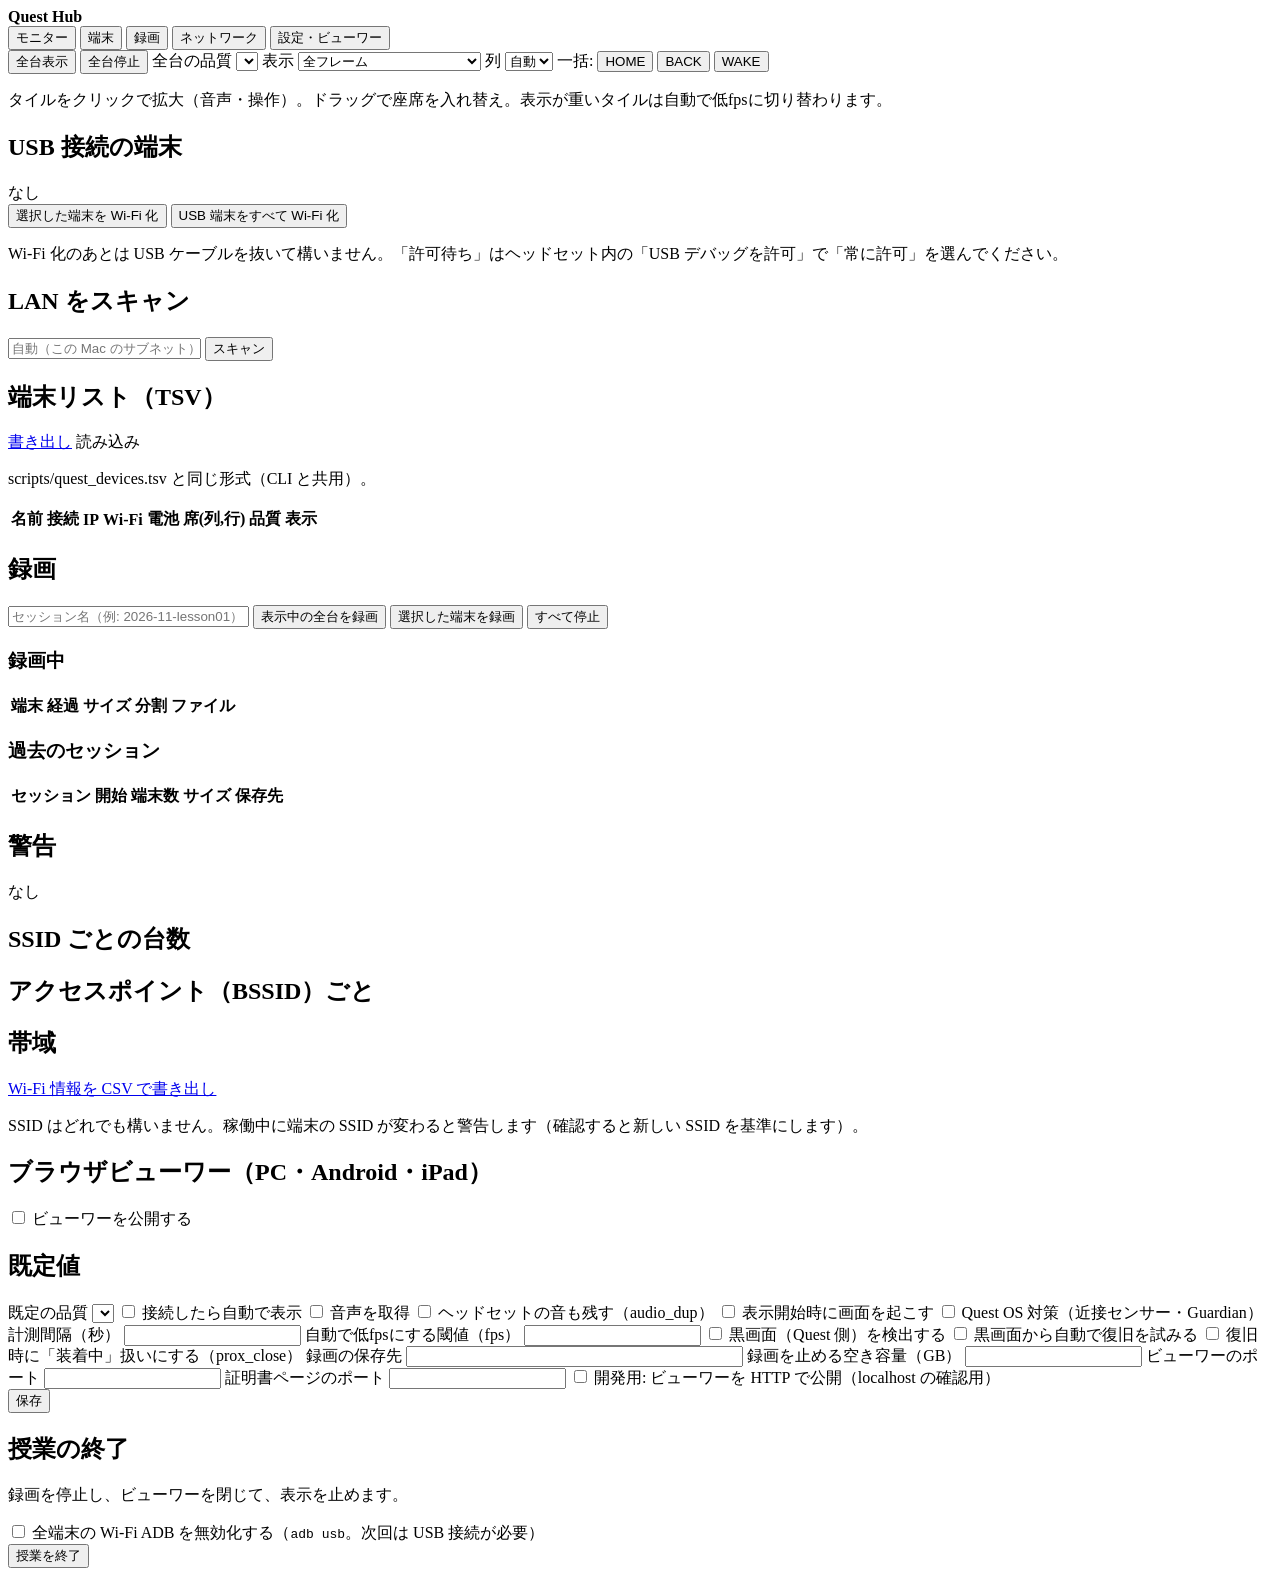
==== questhub/web/static/host/index.html @ cda5da2a "Detect and recover from black Quest capture; diagnostics Cause analysis (docs/GUI_DESIGN.md 4.10): o" ====
<!doctype html>
<html lang="ja">
<head>
<meta charset="utf-8">
<meta name="viewport" content="width=device-width, initial-scale=1">
<title>Quest Hub</title>
<link rel="stylesheet" href="/static/common/style.css">
<script>window.QH_TOKEN = "{{ADMIN_TOKEN}}";</script>
</head>
<body>
<header class="topbar">
  <strong class="brand">Quest Hub</strong>
  <nav id="tabs">
    <button data-tab="monitor" class="active">モニター</button>
    <button data-tab="devices">端末</button>
    <button data-tab="recording">録画</button>
    <button data-tab="network">ネットワーク<span id="warn-count" class="badge warn" hidden></span></button>
    <button data-tab="settings">設定・ビューワー</button>
  </nav>
  <span id="summary" class="muted"></span>
</header>

<main>
  <!-- Monitor -->
  <section id="tab-monitor" class="tab active">
    <div class="toolbar">
      <button id="start-all" class="primary">全台表示</button>
      <button id="stop-all">全台停止</button>
      <label>全台の品質 <select id="quality-all"></select></label>
      <label>表示 <select id="grid-mode"><option value="full">全フレーム</option><option value="keyframes">キーフレームのみ（低fps）</option></select></label>
      <label>列 <select id="grid-cols"><option value="auto">自動</option></select></label>
      <span class="sep"></span>
      <span class="muted">一括:</span>
      <button data-broadcast="HOME">HOME</button>
      <button data-broadcast="BACK">BACK</button>
      <button data-broadcast="WAKEUP">WAKE</button>
    </div>
    <p id="monitor-empty" class="empty" hidden>表示中の端末はありません。「端末」タブで接続するか「全台表示」を押してください。</p>
    <div id="grid" class="grid"></div>
    <p class="hint muted">タイルをクリックで拡大（音声・操作）。ドラッグで座席を入れ替え。表示が重いタイルは自動で低fpsに切り替わります。</p>
  </section>

  <!-- Devices -->
  <section id="tab-devices" class="tab">
    <div class="cards">
      <div class="card">
        <h2>USB 接続の端末</h2>
        <div id="usb-list" class="muted">なし</div>
        <div class="row">
          <button id="enable-wifi-selected" class="primary">選択した端末を Wi-Fi 化</button>
          <button id="enable-wifi-all">USB 端末をすべて Wi-Fi 化</button>
        </div>
        <p class="hint muted">Wi-Fi 化のあとは USB ケーブルを抜いて構いません。「許可待ち」はヘッドセット内の「USB デバッグを許可」で「常に許可」を選んでください。</p>
      </div>
      <div class="card">
        <h2>LAN をスキャン</h2>
        <div class="row">
          <input id="scan-cidr" placeholder="自動（この Mac のサブネット）" size="22">
          <button id="scan">スキャン</button>
        </div>
        <div id="scan-progress" class="muted"></div>
      </div>
      <div class="card">
        <h2>端末リスト（TSV）</h2>
        <div class="row">
          <a class="button" href="/api/registry/export.tsv">書き出し</a>
          <label class="button">読み込み<input id="tsv-file" type="file" accept=".tsv,.txt" hidden></label>
        </div>
        <p class="hint muted">scripts/quest_devices.tsv と同じ形式（CLI と共用）。</p>
      </div>
    </div>
    <div class="table-wrap">
      <table id="device-table">
        <thead><tr>
          <th>名前</th><th>接続</th><th>IP</th><th>Wi-Fi</th><th>電池</th><th>席(列,行)</th><th>品質</th><th>表示</th><th></th>
        </tr></thead>
        <tbody></tbody>
      </table>
    </div>
  </section>

  <!-- Recording -->
  <section id="tab-recording" class="tab">
    <div class="cards">
      <div class="card">
        <h2>録画</h2>
        <div class="row">
          <input id="rec-name" placeholder="セッション名（例: 2026-11-lesson01）" size="28">
          <button id="rec-start-all" class="danger">表示中の全台を録画</button>
          <button id="rec-start-selected">選択した端末を録画</button>
          <button id="rec-stop-all">すべて停止</button>
        </div>
        <div id="rec-select" class="checks"></div>
        <p id="rec-disk" class="muted"></p>
      </div>
    </div>
    <h3>録画中</h3>
    <div class="table-wrap"><table id="rec-active"><thead><tr><th>端末</th><th>経過</th><th>サイズ</th><th>分割</th><th>ファイル</th><th></th></tr></thead><tbody></tbody></table></div>
    <h3>過去のセッション</h3>
    <div class="table-wrap"><table id="rec-sessions"><thead><tr><th>セッション</th><th>開始</th><th>端末数</th><th>サイズ</th><th>保存先</th></tr></thead><tbody></tbody></table></div>
  </section>

  <!-- Network -->
  <section id="tab-network" class="tab">
    <div class="cards">
      <div class="card"><h2>警告</h2><div id="warnings">なし</div></div>
      <div class="card"><h2>SSID ごとの台数</h2><div id="net-ssid"></div></div>
      <div class="card"><h2>アクセスポイント（BSSID）ごと</h2><div id="net-bssid"></div></div>
      <div class="card"><h2>帯域</h2><div id="net-band"></div><div id="net-notes" class="muted"></div></div>
    </div>
    <p><a class="button" href="/api/network/export.csv">Wi-Fi 情報を CSV で書き出し</a></p>
    <p class="hint muted">SSID はどれでも構いません。稼働中に端末の SSID が変わると警告します（確認すると新しい SSID を基準にします）。</p>
  </section>

  <!-- Settings -->
  <section id="tab-settings" class="tab">
    <div class="cards">
      <div class="card wide">
        <h2>ブラウザビューワー（PC・Android・iPad）</h2>
        <div class="row">
          <label class="switch"><input type="checkbox" id="viewer-enabled"> ビューワーを公開する</label>
          <span id="viewer-status" class="muted"></span>
        </div>
        <div id="viewer-detail" hidden>
          <div class="viewer-grid">
            <div>
              <p>アクセスコード <strong id="viewer-code" class="code"></strong> <button id="viewer-rotate">変更（全員ログアウト）</button></p>
              <p>URL: <span id="viewer-urls"></span></p>
              <p class="muted">初回のみ、各端末で証明書を入れてください: <span id="ca-url"></span><br>指紋 (SHA-256): <small id="ca-fp"></small></p>
              <p class="muted"><a href="/api/ca.crt">この Mac に CA 証明書をダウンロード</a></p>
            </div>
            <figure><div id="qr-viewer" class="qr"></div><figcaption>ビューワー</figcaption></figure>
            <figure><div id="qr-ca" class="qr"></div><figcaption>証明書の導入ページ</figcaption></figure>
          </div>
        </div>
      </div>
      <div class="card wide">
        <h2>既定値</h2>
        <form id="settings-form" class="form-grid">
          <label>既定の品質 <select name="default_quality"></select></label>
          <label><input type="checkbox" name="auto_stream"> 接続したら自動で表示</label>
          <label><input type="checkbox" name="audio"> 音声を取得</label>
          <label><input type="checkbox" name="audio_dup"> ヘッドセットの音も残す（audio_dup）</label>
          <label><input type="checkbox" name="wake_on_start"> 表示開始時に画面を起こす</label>
          <label><input type="checkbox" name="quest_tweaks"> Quest OS 対策（近接センサー・Guardian）</label>
          <label>計測間隔（秒） <input name="telemetry_interval" type="number" min="10" step="5"></label>
          <label>自動で低fpsにする閾値（fps） <input name="tile_fallback_fps" type="number" min="1" step="1"></label>
          <label><input type="checkbox" name="black_detection"> 黒画面（Quest 側）を検出する</label>
          <label><input type="checkbox" name="black_recovery"> 黒画面から自動で復旧を試みる</label>
          <label><input type="checkbox" name="black_prox_nudge"> 復旧時に「装着中」扱いにする（prox_close）</label>
          <label>録画の保存先 <input name="record_dir" size="40"></label>
          <label>録画を止める空き容量（GB） <input name="disk_min_free_gb" type="number" min="1" step="1"></label>
          <label>ビューワーのポート <input name="viewer_port" type="number"></label>
          <label>証明書ページのポート <input name="ca_port" type="number"></label>
          <label><input type="checkbox" name="viewer_insecure_http"> 開発用: ビューワーを HTTP で公開（localhost の確認用）</label>
          <div><button type="submit" class="primary">保存</button></div>
        </form>
      </div>
      <div class="card wide">
        <h2>授業の終了</h2>
        <p>録画を停止し、ビューワーを閉じて、表示を止めます。</p>
        <label><input type="checkbox" id="end-usb"> 全端末の Wi-Fi ADB を無効化する（<code>adb usb</code>。次回は USB 接続が必要）</label>
        <div><button id="end-session" class="danger">授業を終了</button></div>
      </div>
    </div>
  </section>
</main>

<!-- Focus view -->
<div id="focus" class="overlay" hidden>
  <div class="focus-panel">
    <div class="focus-head">
      <strong id="focus-title"></strong>
      <span id="focus-info" class="muted"></span>
      <span class="sep"></span>
      <button id="focus-close">閉じる</button>
    </div>
    <div class="focus-body">
      <canvas id="focus-canvas" class="focus-canvas" width="1280" height="684"></canvas>
      <div class="focus-side">
        <button id="focus-audio">音声を再生</button>
        <label>品質 <select id="focus-quality"></select></label>
        <button id="focus-key">キーフレーム要求</button>
        <button id="focus-native">ネイティブ表示</button>
        <button id="focus-diag" title="映像が黒いときに Quest の表示状態を記録します">黒画面の診断</button>
        <label><input type="checkbox" id="focus-input"> 画面クリックで操作</label>
        <div class="row">
          <button data-key="BACK">BACK</button><button data-key="HOME">HOME</button>
          <button data-key="WAKEUP">WAKE</button><button data-key="MENU">MENU</button>
        </div>
        <form id="focus-text-form" class="row"><input id="focus-text" placeholder="文字入力" size="14"><button>送信</button></form>
        <p class="hint muted">VR の 3D 画面ではタップが効かないことがあります（ネイティブ表示で操作）。</p>
      </div>
    </div>
  </div>
</div>

<div id="toasts"></div>
<script type="module" src="/static/host/app.js"></script>
</body>
</html>
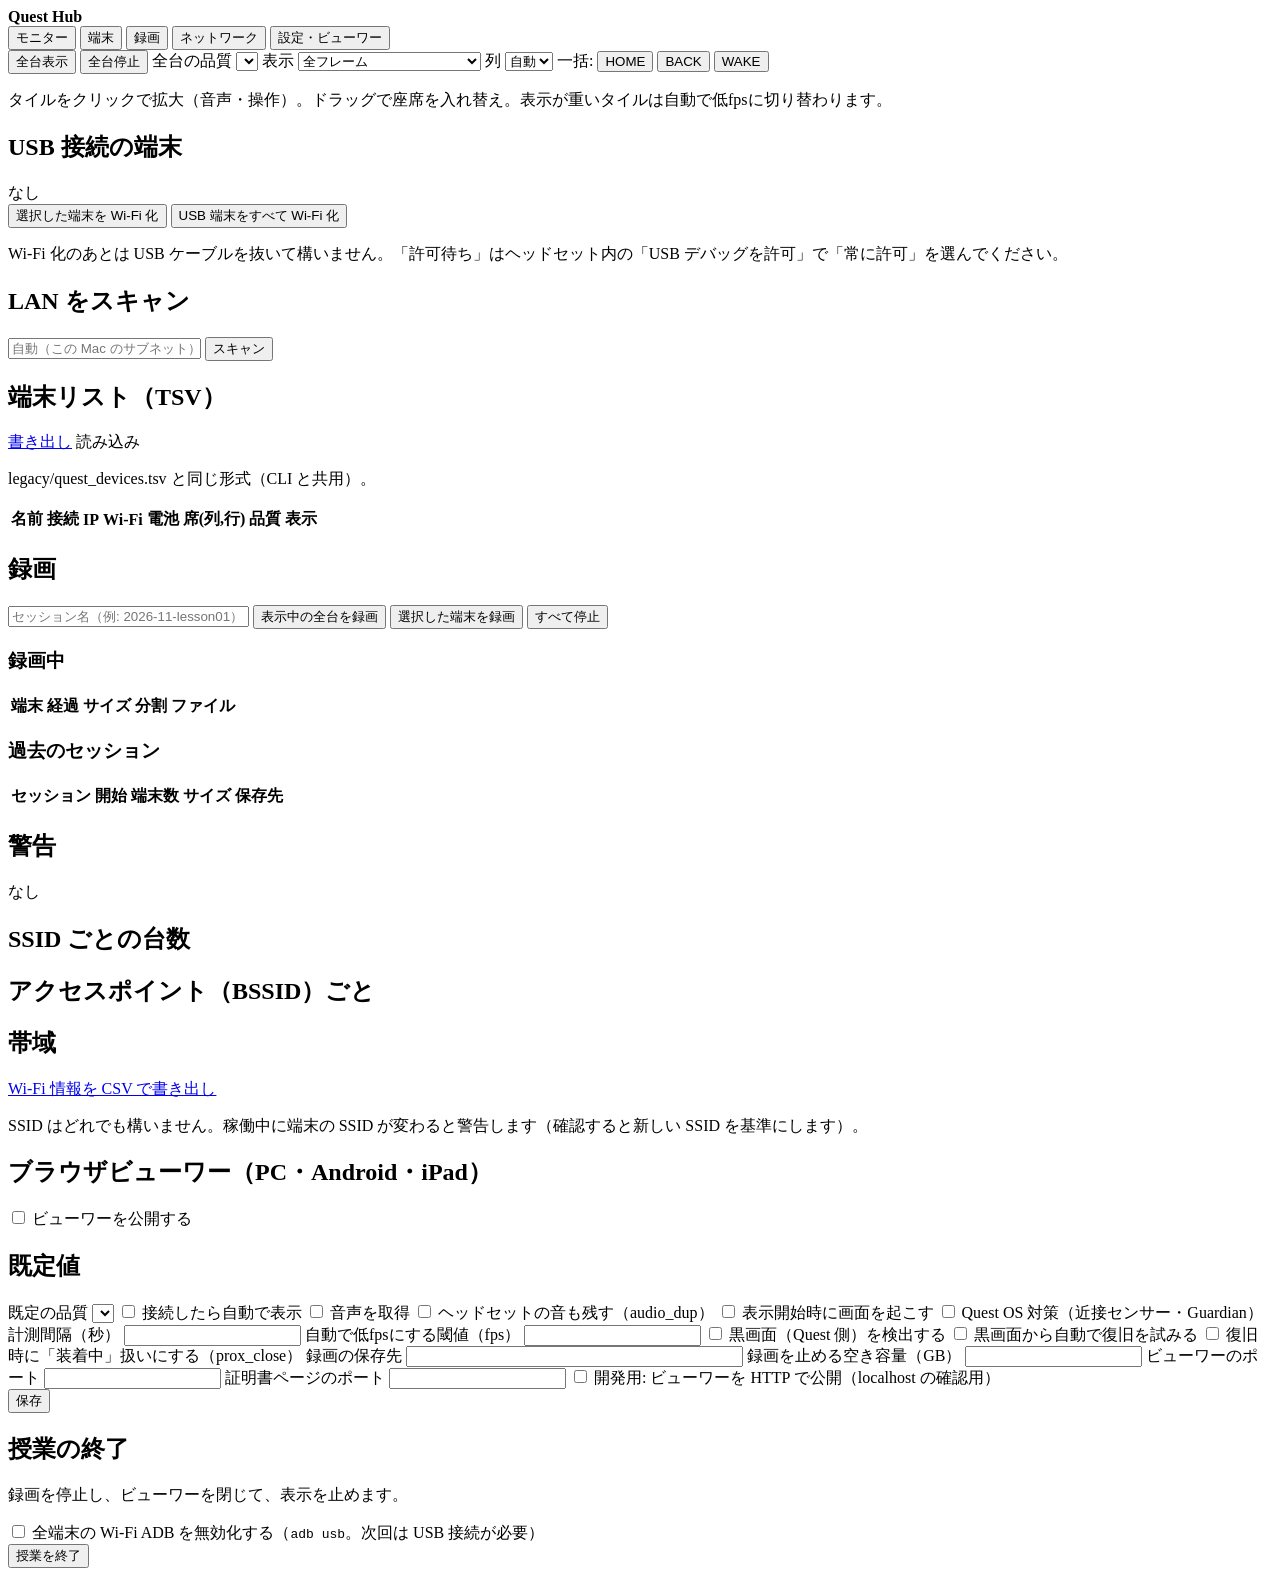
==== commit 07325ef4: "Separate the legacy CLI into legacy/ The scrcpy-window scripts, device lists, runner.sh and the modi" ====
--- a/questhub/web/static/host/index.html
+++ b/questhub/web/static/host/index.html
@@ -66,7 +66,7 @@
           <a class="button" href="/api/registry/export.tsv">書き出し</a>
           <label class="button">読み込み<input id="tsv-file" type="file" accept=".tsv,.txt" hidden></label>
         </div>
-        <p class="hint muted">scripts/quest_devices.tsv と同じ形式（CLI と共用）。</p>
+        <p class="hint muted">legacy/quest_devices.tsv と同じ形式（CLI と共用）。</p>
       </div>
     </div>
     <div class="table-wrap">
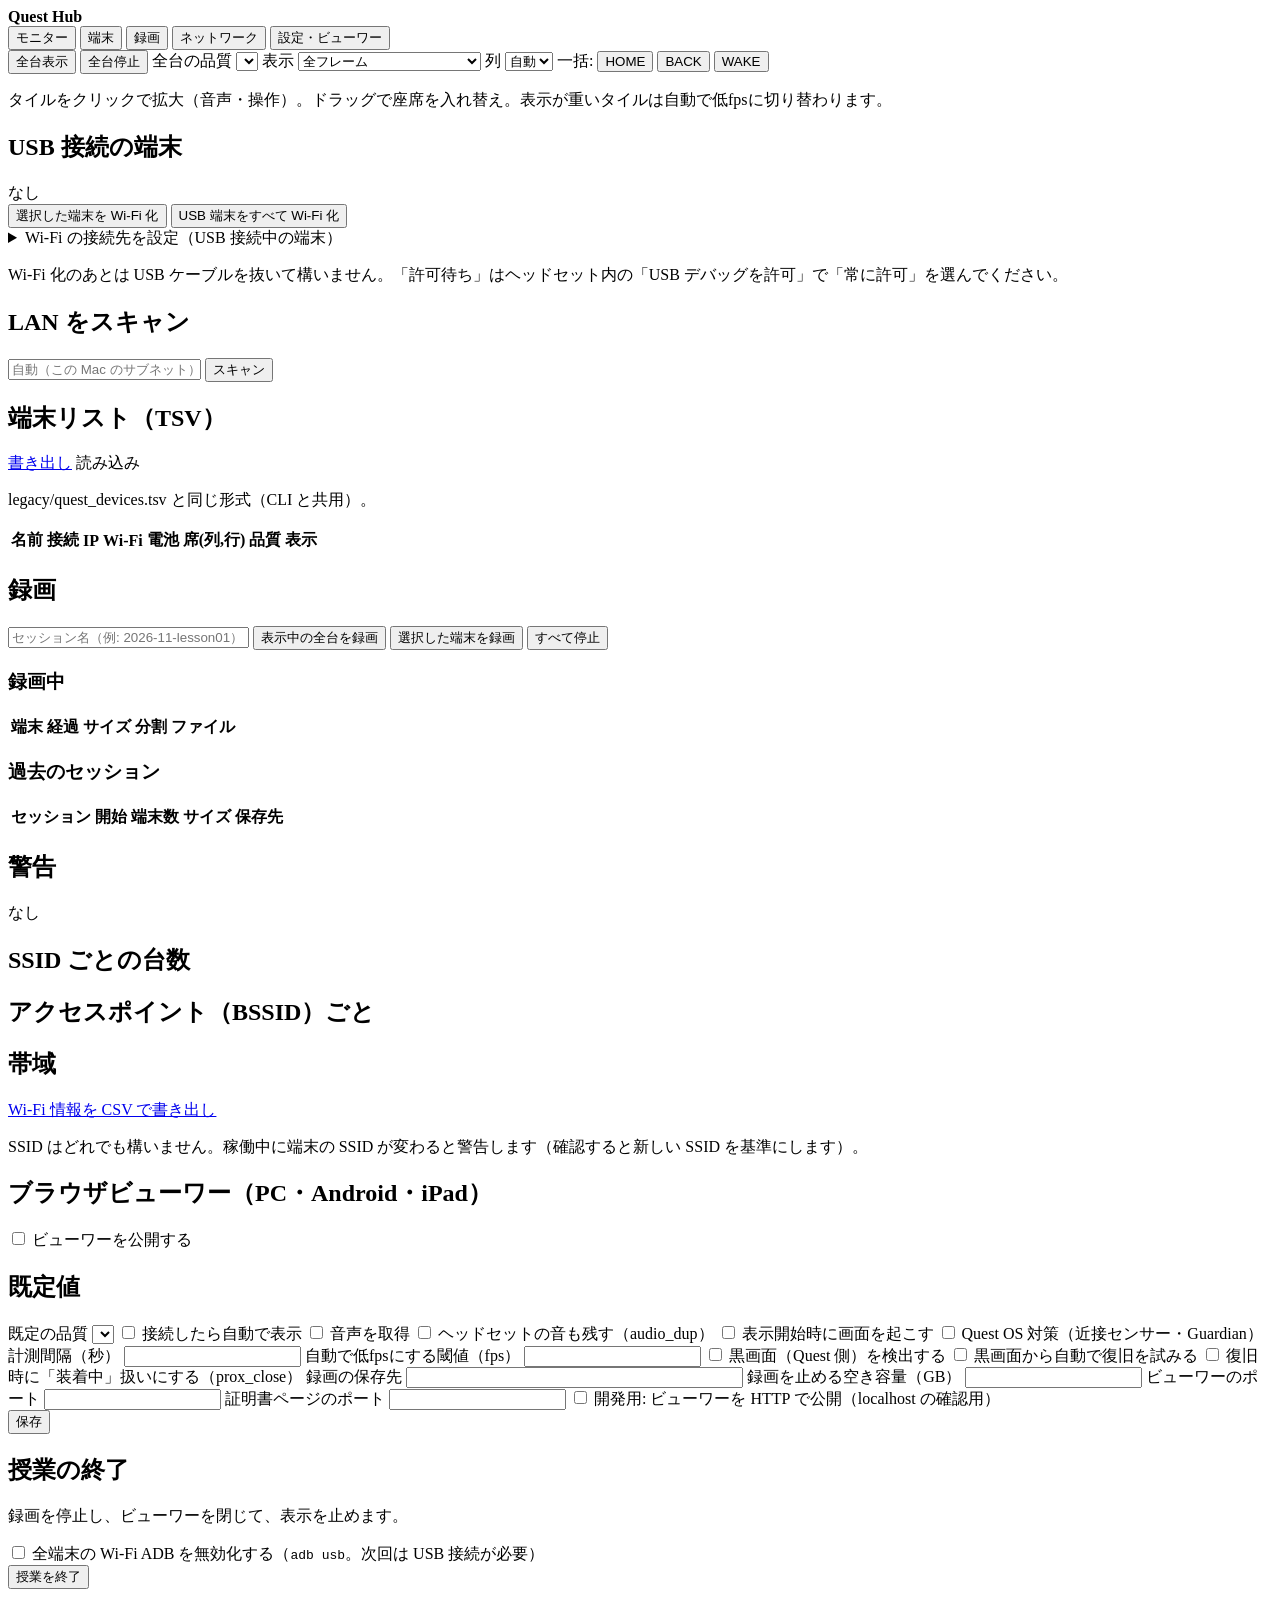
==== commit 5d43dfe6: "Set the Wi-Fi network of USB headsets (SSID + passphrase) The devices tab gets a form that joins USB" ====
--- a/questhub/web/static/host/index.html
+++ b/questhub/web/static/host/index.html
@@ -50,6 +50,26 @@
           <button id="enable-wifi-selected" class="primary">選択した端末を Wi-Fi 化</button>
           <button id="enable-wifi-all">USB 端末をすべて Wi-Fi 化</button>
         </div>
+        <details id="wifi-net" class="wifi-net">
+          <summary>Wi-Fi の接続先を設定（USB 接続中の端末）</summary>
+          <form id="wifi-net-form" class="stack" autocomplete="off">
+            <label>SSID <input id="wifi-ssid" maxlength="32" required autocomplete="off" spellcheck="false"></label>
+            <label>セキュリティ
+              <select id="wifi-security">
+                <option value="wpa2">WPA2（WPA2/WPA3 混在も含む）</option>
+                <option value="wpa3">WPA3</option>
+                <option value="open">なし（オープン）</option>
+              </select>
+            </label>
+            <label>パスワード <input id="wifi-pass" type="password" minlength="8" maxlength="63" autocomplete="new-password"></label>
+            <label class="row"><input type="checkbox" id="wifi-then-adb" checked> 接続後に Wi-Fi 化する（adb tcpip）</label>
+            <div class="row">
+              <button type="submit" id="wifi-net-selected" class="primary">選択した端末に設定</button>
+              <button type="button" id="wifi-net-all">USB 端末すべてに設定</button>
+            </div>
+            <p class="hint muted">ヘッドセットにこのネットワークを保存して接続します。パスワードはヘッドセットへ送るだけで、Quest Hub には保存しません。この操作による SSID の変更は警告しません。</p>
+          </form>
+        </details>
         <p class="hint muted">Wi-Fi 化のあとは USB ケーブルを抜いて構いません。「許可待ち」はヘッドセット内の「USB デバッグを許可」で「常に許可」を選んでください。</p>
       </div>
       <div class="card">
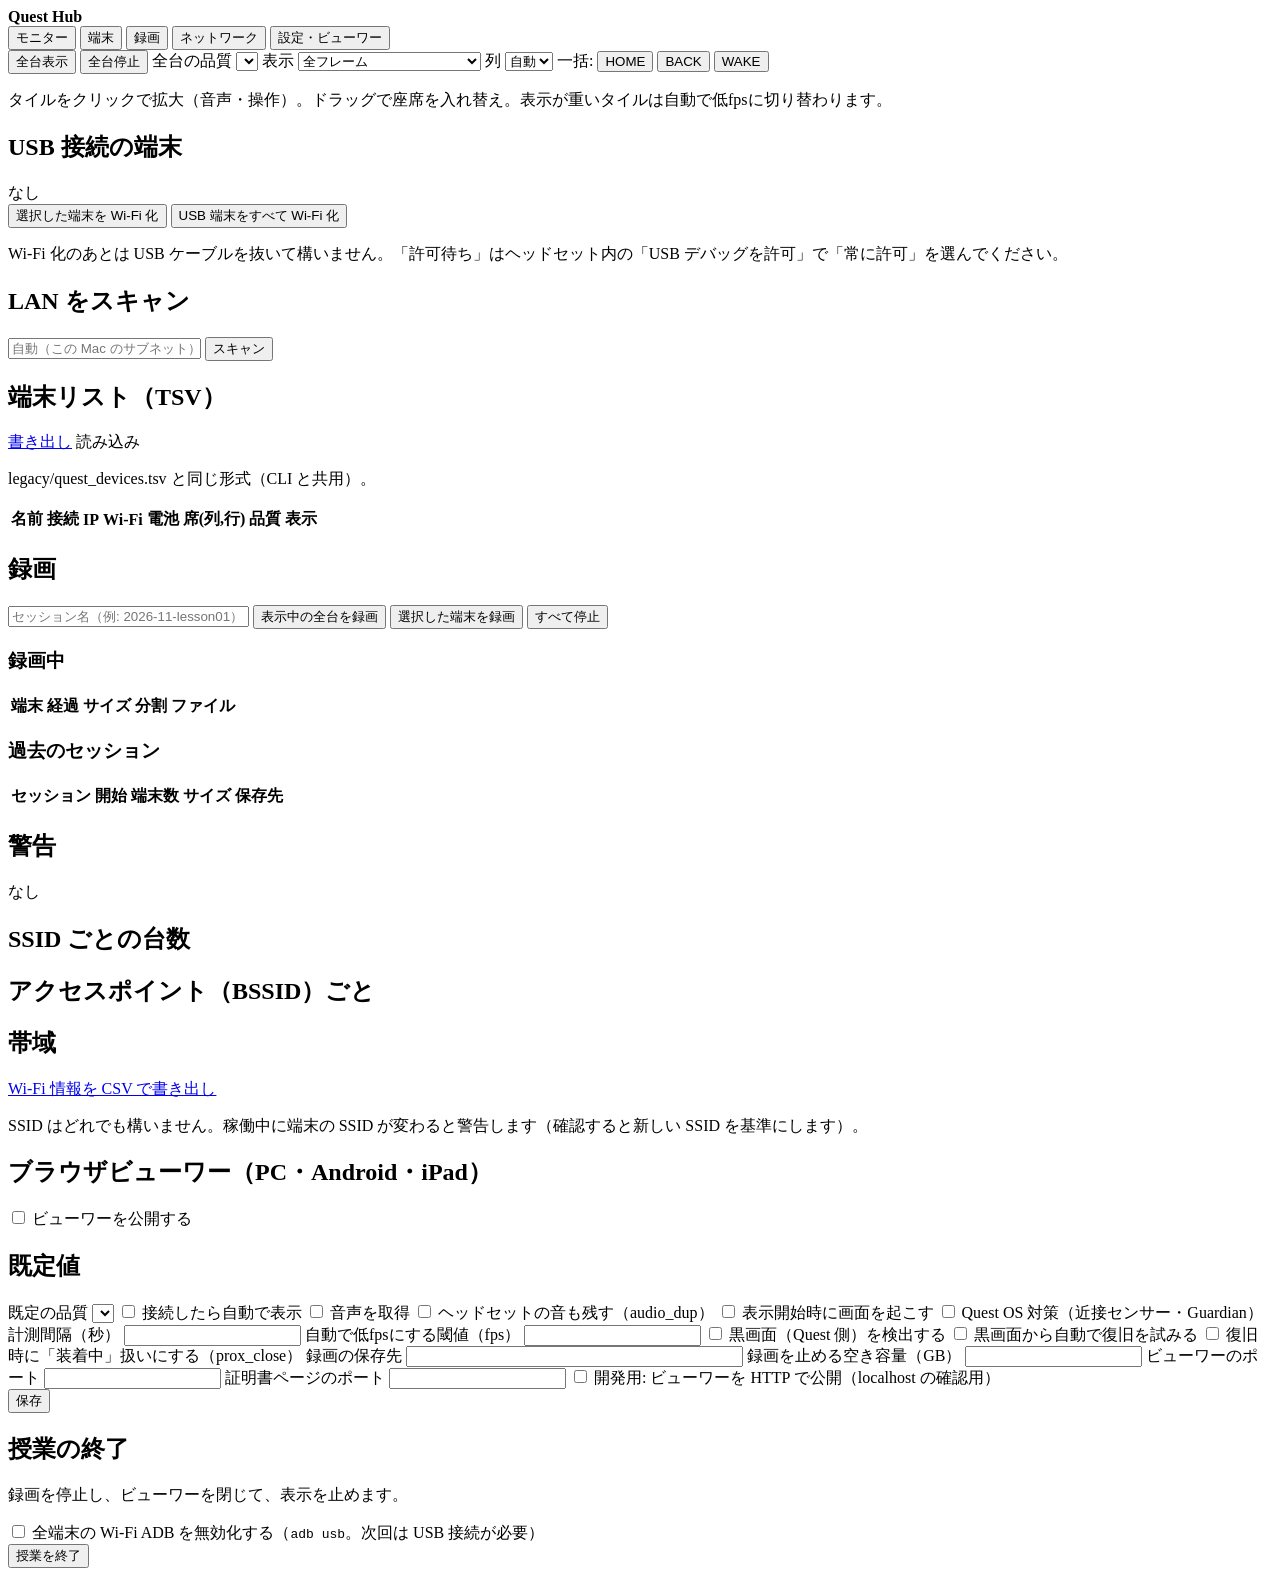
==== commit 56ec7c18: "Remove the Wi-Fi network bulk setting; keep the findings The feature does not hold up in operation: " ====
--- a/questhub/web/static/host/index.html
+++ b/questhub/web/static/host/index.html
@@ -50,26 +50,6 @@
           <button id="enable-wifi-selected" class="primary">選択した端末を Wi-Fi 化</button>
           <button id="enable-wifi-all">USB 端末をすべて Wi-Fi 化</button>
         </div>
-        <details id="wifi-net" class="wifi-net">
-          <summary>Wi-Fi の接続先を設定（USB 接続中の端末）</summary>
-          <form id="wifi-net-form" class="stack" autocomplete="off">
-            <label>SSID <input id="wifi-ssid" maxlength="32" required autocomplete="off" spellcheck="false"></label>
-            <label>セキュリティ
-              <select id="wifi-security">
-                <option value="wpa2">WPA2（WPA2/WPA3 混在も含む）</option>
-                <option value="wpa3">WPA3</option>
-                <option value="open">なし（オープン）</option>
-              </select>
-            </label>
-            <label>パスワード <input id="wifi-pass" type="password" minlength="8" maxlength="63" autocomplete="new-password"></label>
-            <label class="row"><input type="checkbox" id="wifi-then-adb" checked> 接続後に Wi-Fi 化する（adb tcpip）</label>
-            <div class="row">
-              <button type="submit" id="wifi-net-selected" class="primary">選択した端末に設定</button>
-              <button type="button" id="wifi-net-all">USB 端末すべてに設定</button>
-            </div>
-            <p class="hint muted">ヘッドセットにこのネットワークを保存して接続します。パスワードはヘッドセットへ送るだけで、Quest Hub には保存しません。この操作による SSID の変更は警告しません。</p>
-          </form>
-        </details>
         <p class="hint muted">Wi-Fi 化のあとは USB ケーブルを抜いて構いません。「許可待ち」はヘッドセット内の「USB デバッグを許可」で「常に許可」を選んでください。</p>
       </div>
       <div class="card">
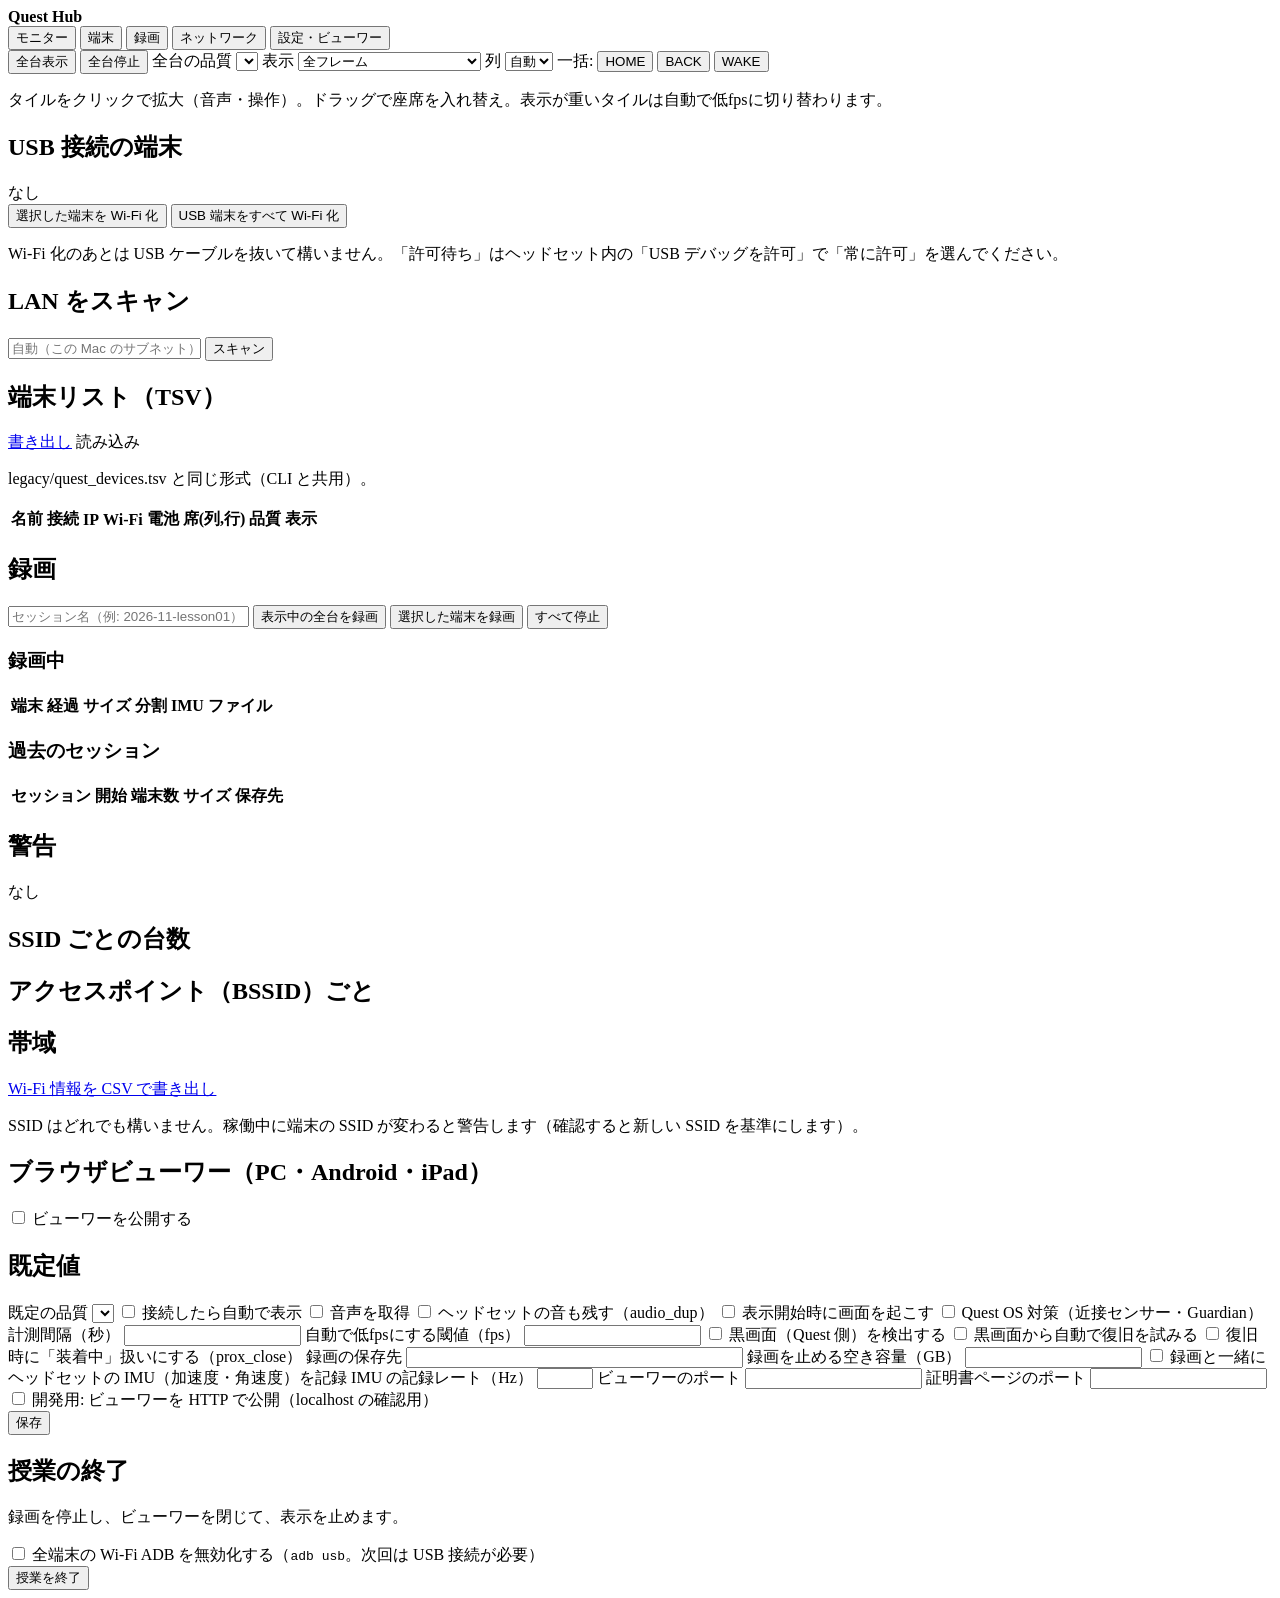
==== commit 56e3b843: "Record the headset IMU next to each video recording The Quest 3 headset IMU is an Android sensor (oc" ====
--- a/questhub/web/static/host/index.html
+++ b/questhub/web/static/host/index.html
@@ -95,7 +95,7 @@
       </div>
     </div>
     <h3>録画中</h3>
-    <div class="table-wrap"><table id="rec-active"><thead><tr><th>端末</th><th>経過</th><th>サイズ</th><th>分割</th><th>ファイル</th><th></th></tr></thead><tbody></tbody></table></div>
+    <div class="table-wrap"><table id="rec-active"><thead><tr><th>端末</th><th>経過</th><th>サイズ</th><th>分割</th><th>IMU</th><th>ファイル</th><th></th></tr></thead><tbody></tbody></table></div>
     <h3>過去のセッション</h3>
     <div class="table-wrap"><table id="rec-sessions"><thead><tr><th>セッション</th><th>開始</th><th>端末数</th><th>サイズ</th><th>保存先</th></tr></thead><tbody></tbody></table></div>
   </section>
@@ -150,6 +150,8 @@
           <label><input type="checkbox" name="black_prox_nudge"> 復旧時に「装着中」扱いにする（prox_close）</label>
           <label>録画の保存先 <input name="record_dir" size="40"></label>
           <label>録画を止める空き容量（GB） <input name="disk_min_free_gb" type="number" min="1" step="1"></label>
+          <label><input type="checkbox" name="record_imu"> 録画と一緒にヘッドセットの IMU（加速度・角速度）を記録</label>
+          <label>IMU の記録レート（Hz） <input name="imu_rate_hz" type="number" min="1" max="800" step="1"></label>
           <label>ビューワーのポート <input name="viewer_port" type="number"></label>
           <label>証明書ページのポート <input name="ca_port" type="number"></label>
           <label><input type="checkbox" name="viewer_insecure_http"> 開発用: ビューワーを HTTP で公開（localhost の確認用）</label>
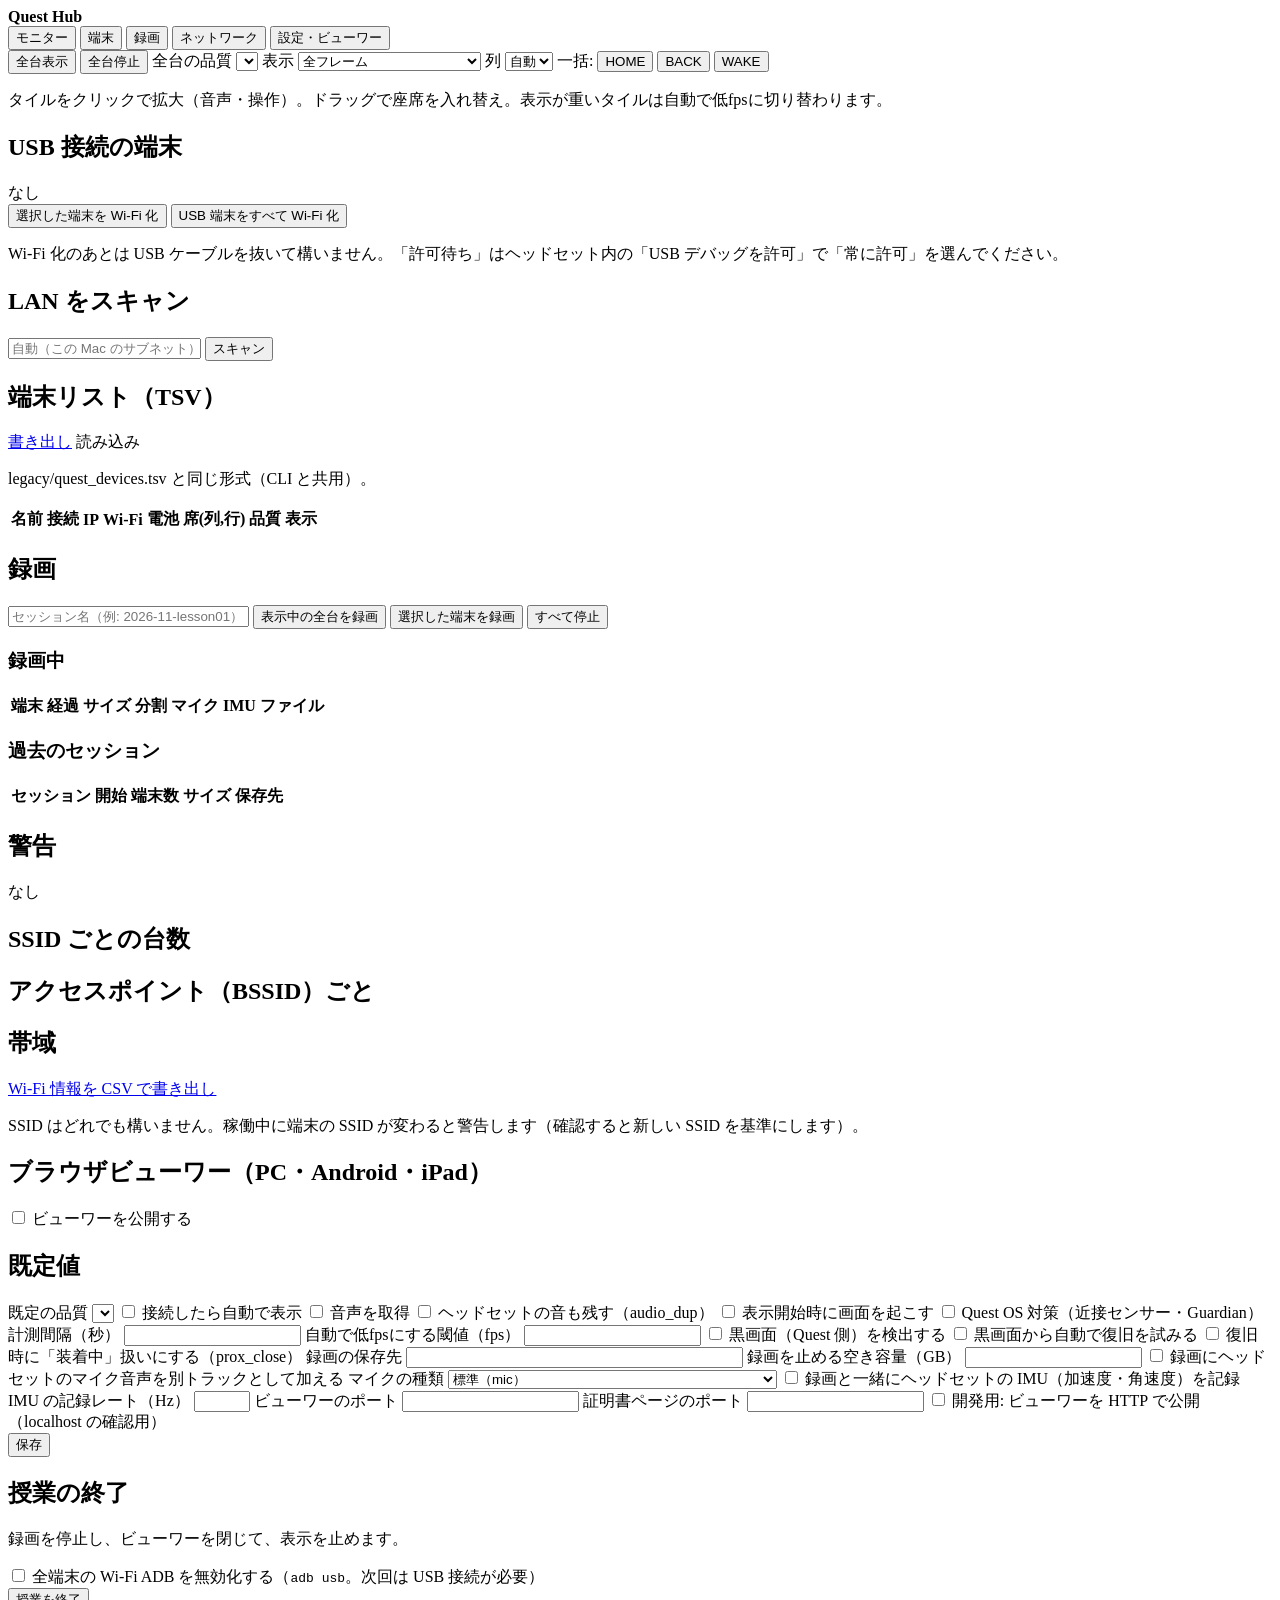
==== commit 5d2d3c3e: "Record the headset microphone as a separate track scrcpy captures one audio source per session, so r" ====
--- a/questhub/web/static/host/index.html
+++ b/questhub/web/static/host/index.html
@@ -95,7 +95,7 @@
       </div>
     </div>
     <h3>録画中</h3>
-    <div class="table-wrap"><table id="rec-active"><thead><tr><th>端末</th><th>経過</th><th>サイズ</th><th>分割</th><th>IMU</th><th>ファイル</th><th></th></tr></thead><tbody></tbody></table></div>
+    <div class="table-wrap"><table id="rec-active"><thead><tr><th>端末</th><th>経過</th><th>サイズ</th><th>分割</th><th>マイク</th><th>IMU</th><th>ファイル</th><th></th></tr></thead><tbody></tbody></table></div>
     <h3>過去のセッション</h3>
     <div class="table-wrap"><table id="rec-sessions"><thead><tr><th>セッション</th><th>開始</th><th>端末数</th><th>サイズ</th><th>保存先</th></tr></thead><tbody></tbody></table></div>
   </section>
@@ -150,6 +150,14 @@
           <label><input type="checkbox" name="black_prox_nudge"> 復旧時に「装着中」扱いにする（prox_close）</label>
           <label>録画の保存先 <input name="record_dir" size="40"></label>
           <label>録画を止める空き容量（GB） <input name="disk_min_free_gb" type="number" min="1" step="1"></label>
+          <label><input type="checkbox" name="record_mic"> 録画にヘッドセットのマイク音声を別トラックとして加える</label>
+          <label>マイクの種類 <select name="mic_source">
+            <option value="mic">標準（mic）</option>
+            <option value="mic-voice-communication">通話向け・エコー除去（mic-voice-communication）</option>
+            <option value="mic-voice-recognition">音声認識向け（mic-voice-recognition）</option>
+            <option value="mic-camcorder">動画撮影向け（mic-camcorder）</option>
+            <option value="mic-unprocessed">無加工（mic-unprocessed）</option>
+          </select></label>
           <label><input type="checkbox" name="record_imu"> 録画と一緒にヘッドセットの IMU（加速度・角速度）を記録</label>
           <label>IMU の記録レート（Hz） <input name="imu_rate_hz" type="number" min="1" max="800" step="1"></label>
           <label>ビューワーのポート <input name="viewer_port" type="number"></label>
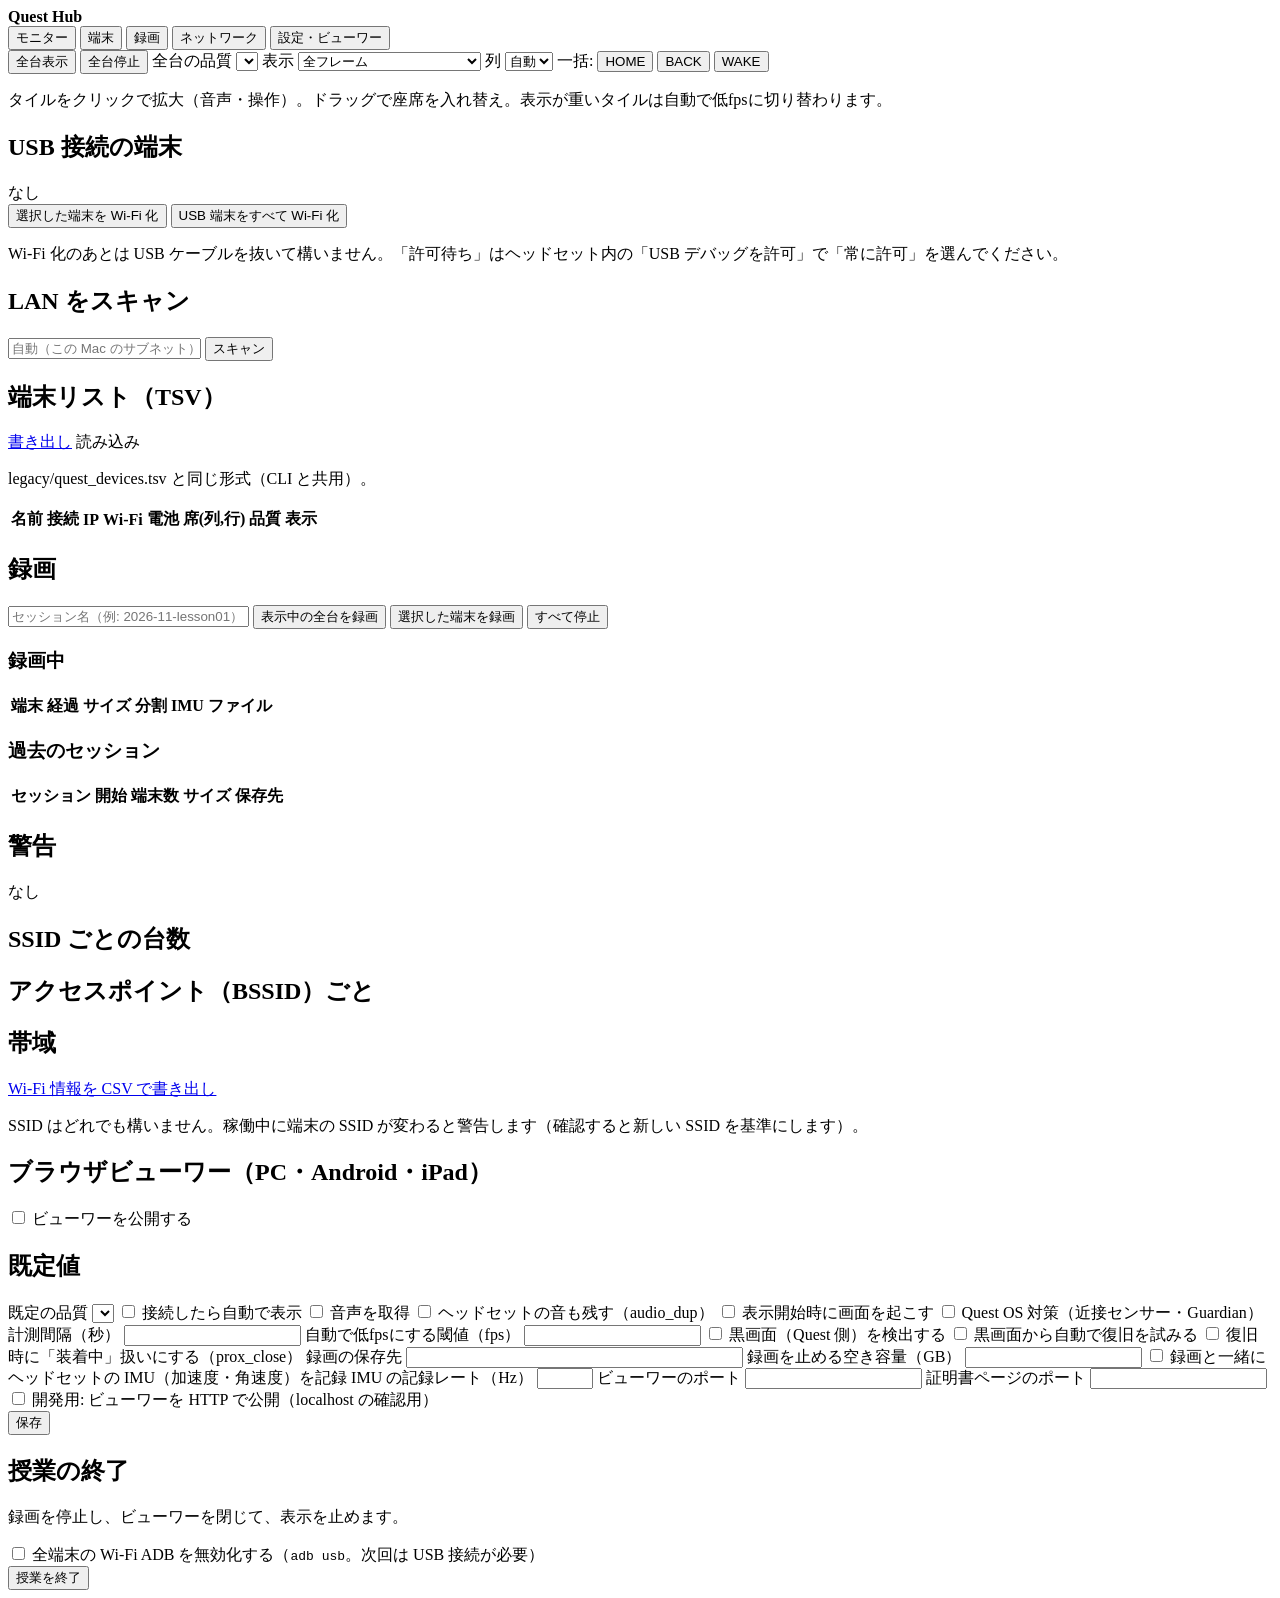
==== commit 07d78809: "Merge pull request #11 from getpa/feature/imu-recording Record the headset IMU next to each video re" ====
--- a/questhub/web/static/host/index.html
+++ b/questhub/web/static/host/index.html
@@ -95,7 +95,7 @@
       </div>
     </div>
     <h3>録画中</h3>
-    <div class="table-wrap"><table id="rec-active"><thead><tr><th>端末</th><th>経過</th><th>サイズ</th><th>分割</th><th>マイク</th><th>IMU</th><th>ファイル</th><th></th></tr></thead><tbody></tbody></table></div>
+    <div class="table-wrap"><table id="rec-active"><thead><tr><th>端末</th><th>経過</th><th>サイズ</th><th>分割</th><th>IMU</th><th>ファイル</th><th></th></tr></thead><tbody></tbody></table></div>
     <h3>過去のセッション</h3>
     <div class="table-wrap"><table id="rec-sessions"><thead><tr><th>セッション</th><th>開始</th><th>端末数</th><th>サイズ</th><th>保存先</th></tr></thead><tbody></tbody></table></div>
   </section>
@@ -150,14 +150,6 @@
           <label><input type="checkbox" name="black_prox_nudge"> 復旧時に「装着中」扱いにする（prox_close）</label>
           <label>録画の保存先 <input name="record_dir" size="40"></label>
           <label>録画を止める空き容量（GB） <input name="disk_min_free_gb" type="number" min="1" step="1"></label>
-          <label><input type="checkbox" name="record_mic"> 録画にヘッドセットのマイク音声を別トラックとして加える</label>
-          <label>マイクの種類 <select name="mic_source">
-            <option value="mic">標準（mic）</option>
-            <option value="mic-voice-communication">通話向け・エコー除去（mic-voice-communication）</option>
-            <option value="mic-voice-recognition">音声認識向け（mic-voice-recognition）</option>
-            <option value="mic-camcorder">動画撮影向け（mic-camcorder）</option>
-            <option value="mic-unprocessed">無加工（mic-unprocessed）</option>
-          </select></label>
           <label><input type="checkbox" name="record_imu"> 録画と一緒にヘッドセットの IMU（加速度・角速度）を記録</label>
           <label>IMU の記録レート（Hz） <input name="imu_rate_hz" type="number" min="1" max="800" step="1"></label>
           <label>ビューワーのポート <input name="viewer_port" type="number"></label>
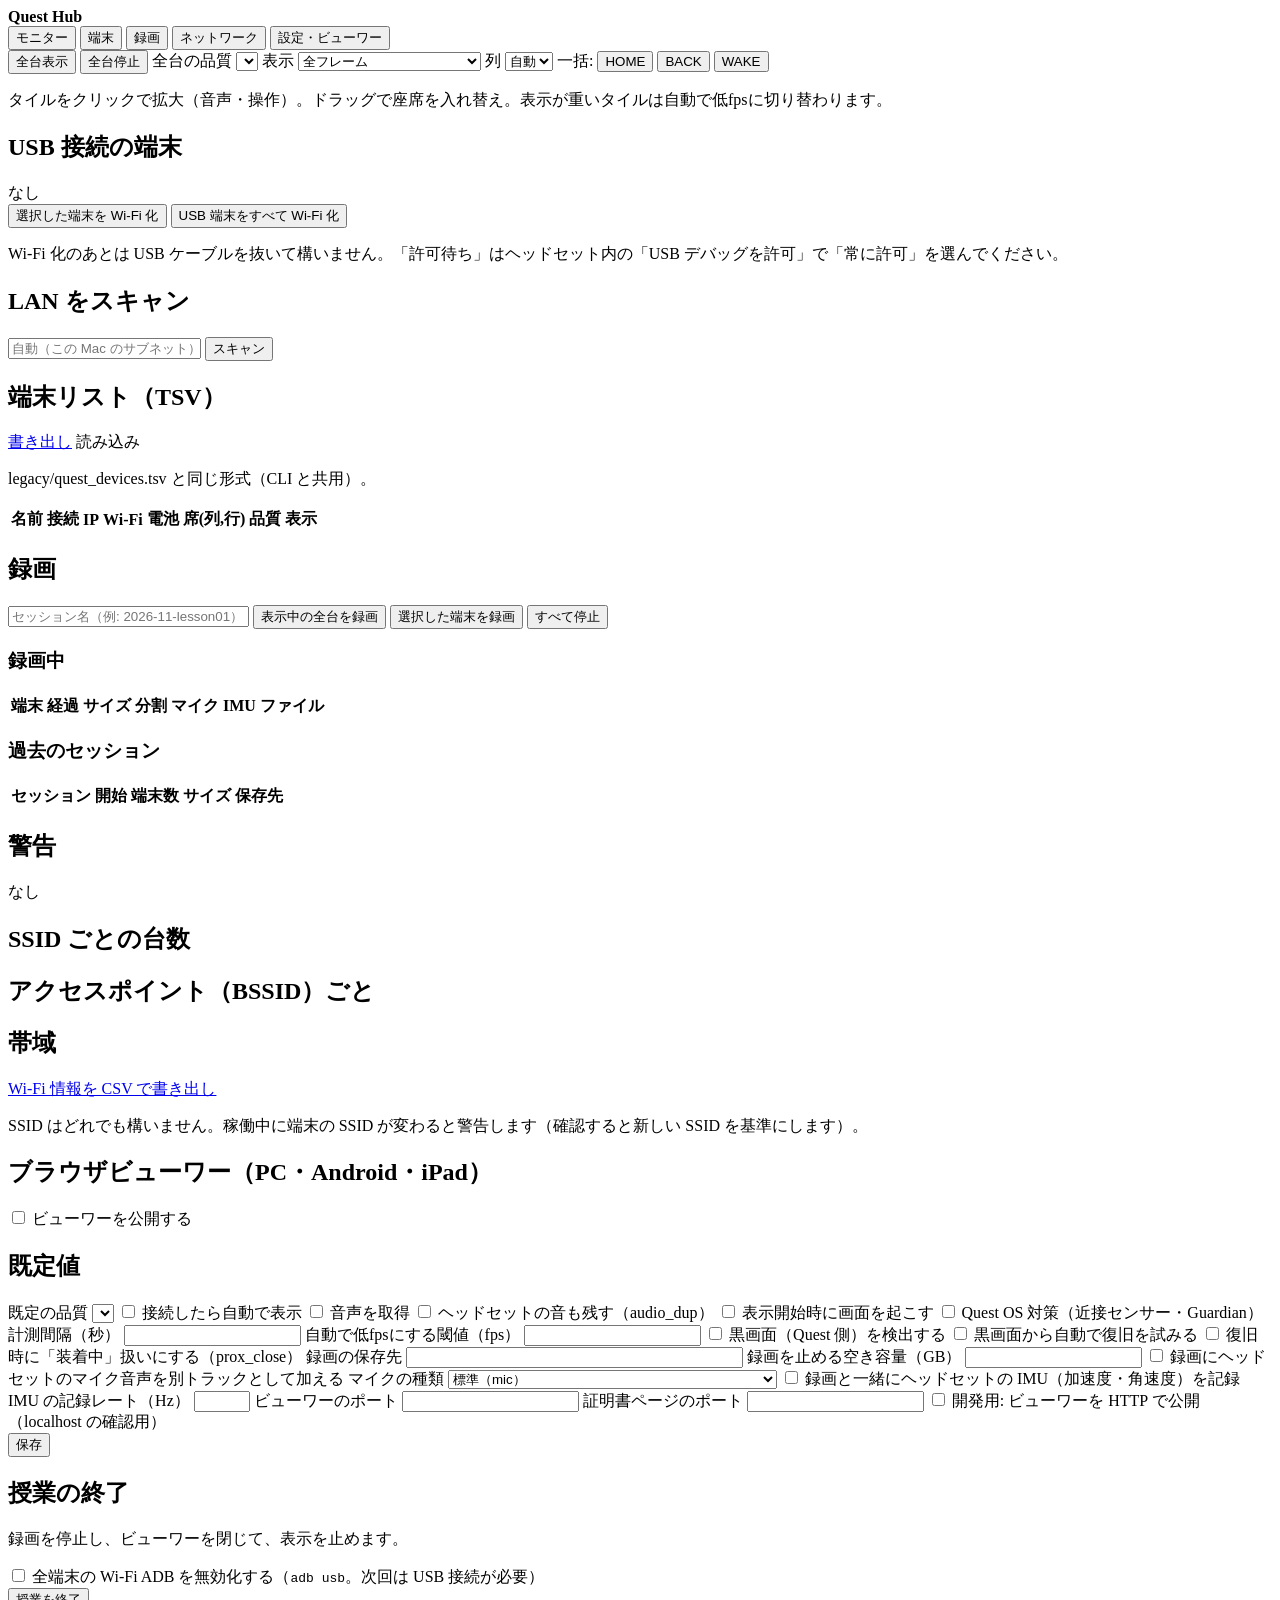
==== commit 39d16672: "Merge pull request #12 from getpa/feature/mic-track Record the headset microphone as a separate MKV " ====
--- a/questhub/web/static/host/index.html
+++ b/questhub/web/static/host/index.html
@@ -95,7 +95,7 @@
       </div>
     </div>
     <h3>録画中</h3>
-    <div class="table-wrap"><table id="rec-active"><thead><tr><th>端末</th><th>経過</th><th>サイズ</th><th>分割</th><th>IMU</th><th>ファイル</th><th></th></tr></thead><tbody></tbody></table></div>
+    <div class="table-wrap"><table id="rec-active"><thead><tr><th>端末</th><th>経過</th><th>サイズ</th><th>分割</th><th>マイク</th><th>IMU</th><th>ファイル</th><th></th></tr></thead><tbody></tbody></table></div>
     <h3>過去のセッション</h3>
     <div class="table-wrap"><table id="rec-sessions"><thead><tr><th>セッション</th><th>開始</th><th>端末数</th><th>サイズ</th><th>保存先</th></tr></thead><tbody></tbody></table></div>
   </section>
@@ -150,6 +150,14 @@
           <label><input type="checkbox" name="black_prox_nudge"> 復旧時に「装着中」扱いにする（prox_close）</label>
           <label>録画の保存先 <input name="record_dir" size="40"></label>
           <label>録画を止める空き容量（GB） <input name="disk_min_free_gb" type="number" min="1" step="1"></label>
+          <label><input type="checkbox" name="record_mic"> 録画にヘッドセットのマイク音声を別トラックとして加える</label>
+          <label>マイクの種類 <select name="mic_source">
+            <option value="mic">標準（mic）</option>
+            <option value="mic-voice-communication">通話向け・エコー除去（mic-voice-communication）</option>
+            <option value="mic-voice-recognition">音声認識向け（mic-voice-recognition）</option>
+            <option value="mic-camcorder">動画撮影向け（mic-camcorder）</option>
+            <option value="mic-unprocessed">無加工（mic-unprocessed）</option>
+          </select></label>
           <label><input type="checkbox" name="record_imu"> 録画と一緒にヘッドセットの IMU（加速度・角速度）を記録</label>
           <label>IMU の記録レート（Hz） <input name="imu_rate_hz" type="number" min="1" max="800" step="1"></label>
           <label>ビューワーのポート <input name="viewer_port" type="number"></label>
